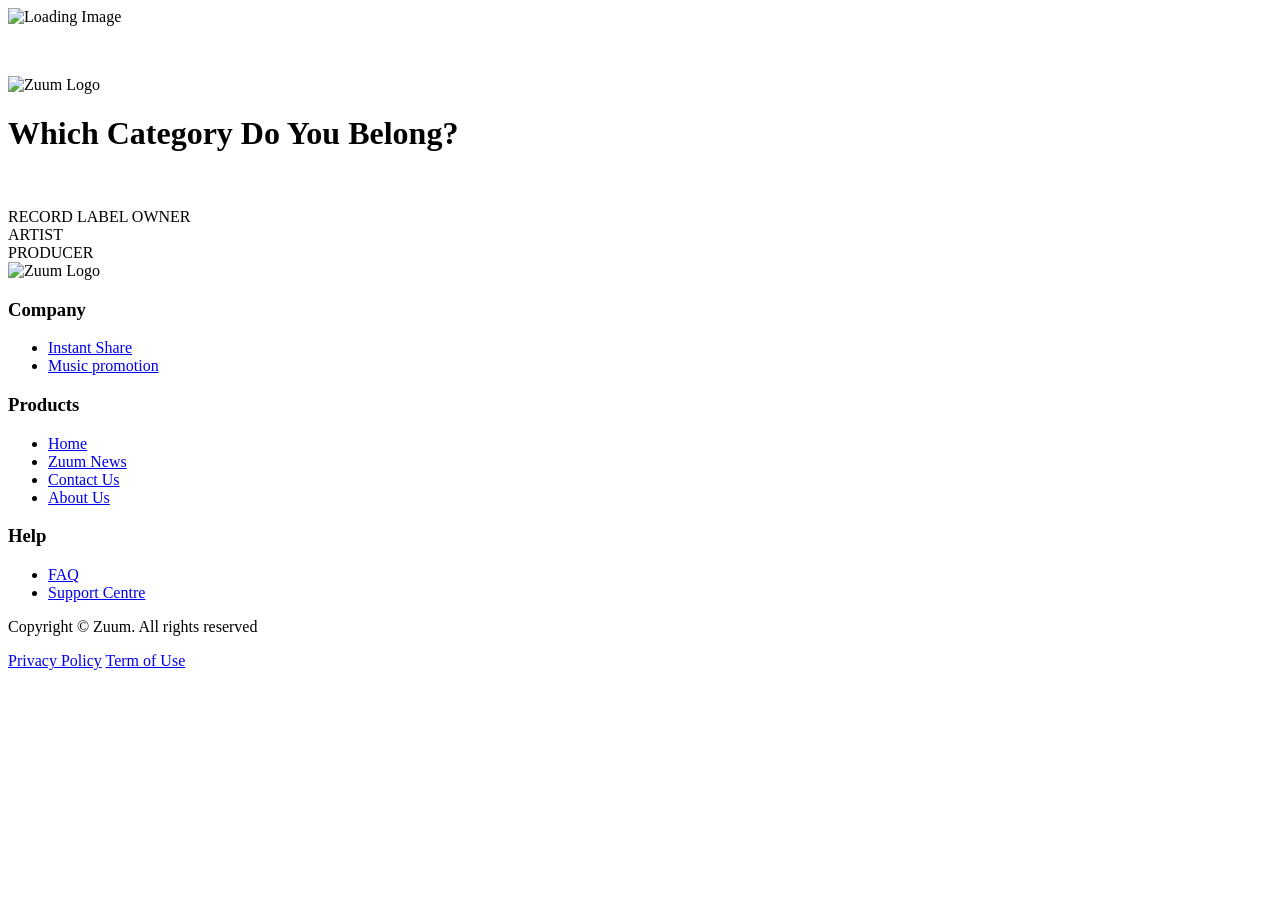
==== getstarted/index.html @ b06dedce "Add files via upload" ====
<!DOCTYPE html>
<html lang="en">
<head>
    <meta charset="UTF-8">
    <meta name="viewport" content="width=device-width, initial-scale=1.0">
    <title>Get Started | ZUUM</title>
    <link rel="stylesheet" href="assets/css/styles.css">
    <link rel="stylesheet" href="assets/css/style.css">
</head>

     <div class="loading-screen" id="loading-screen">
        <div class="loading-animation">
            <div class="progress-bar">
                <div class="progress" id="progress"></div>
            </div>
        </div>
        <img src="assets/img/favicon.png" alt="Loading Image" class="loading-image">
        <b><p style="color: #fff;">Where artist and industry meet</p></b>
    </div>
    <div class="page-content" id="page-content">
        
    <header class="header">
        <div class="logo" >
            <img src="assets/img/favicon.png" alt="Zuum Logo">
            <h1 class="fade-in">Which Category Do You Belong?</h1>
        </div>
    </header>

    <main class="container">
        
        <p class="fade-in" style="color: #fff">Choose your role and begin your journey—artist, producer, or record label owner</p>

        <div class="options">
            <div class="option fade-in">RECORD LABEL OWNER</div>
            <div class="option fade-in">ARTIST</div>
            <div class="option fade-in">PRODUCER</div>
        </div>
    </main>

    <footer>
        <div class="footer-container">
            <div class="footer-logo">
                <img src="assets/img/icon.png" alt="Zuum Logo">
                
            </div>
            <div class="footer-links">
                <div class="footer-column">
                    <h3>Company</h3>
                    <ul>
                        <li><a href="#">Instant Share</a></li>
                        <li><a href="#">Music promotion</a></li>
                    </ul>
                </div>
                <div class="footer-column">
                    <h3>Products</h3>
                    <ul>
                        <li><a href="#">Home</a></li>
                        <li><a href="#">Zuum News</a></li>
                        <li><a href="#">Contact Us</a></li>
                        <li><a href="#">About Us</a></li>
                    </ul>
                </div>
                <div class="footer-column">
                    <h3>Help</h3>
                    <ul>
                        <li><a href="#">FAQ</a></li>
                        <li><a href="#">Support Centre</a></li>
                    </ul>
                </div>
            </div>
        </div>
        <div class="footer-bottom">
            <p>Copyright &copy; <span id="year"></span> Zuum. All rights reserved</p>
            <div class="footer-policy">
                <a href="#">Privacy Policy</a>
                <a href="#">Term of Use</a>
            </div>
        </div>
    </footer>
    </div>
    <script src="assets/js/script.js"></script>
    
</body>
</html>
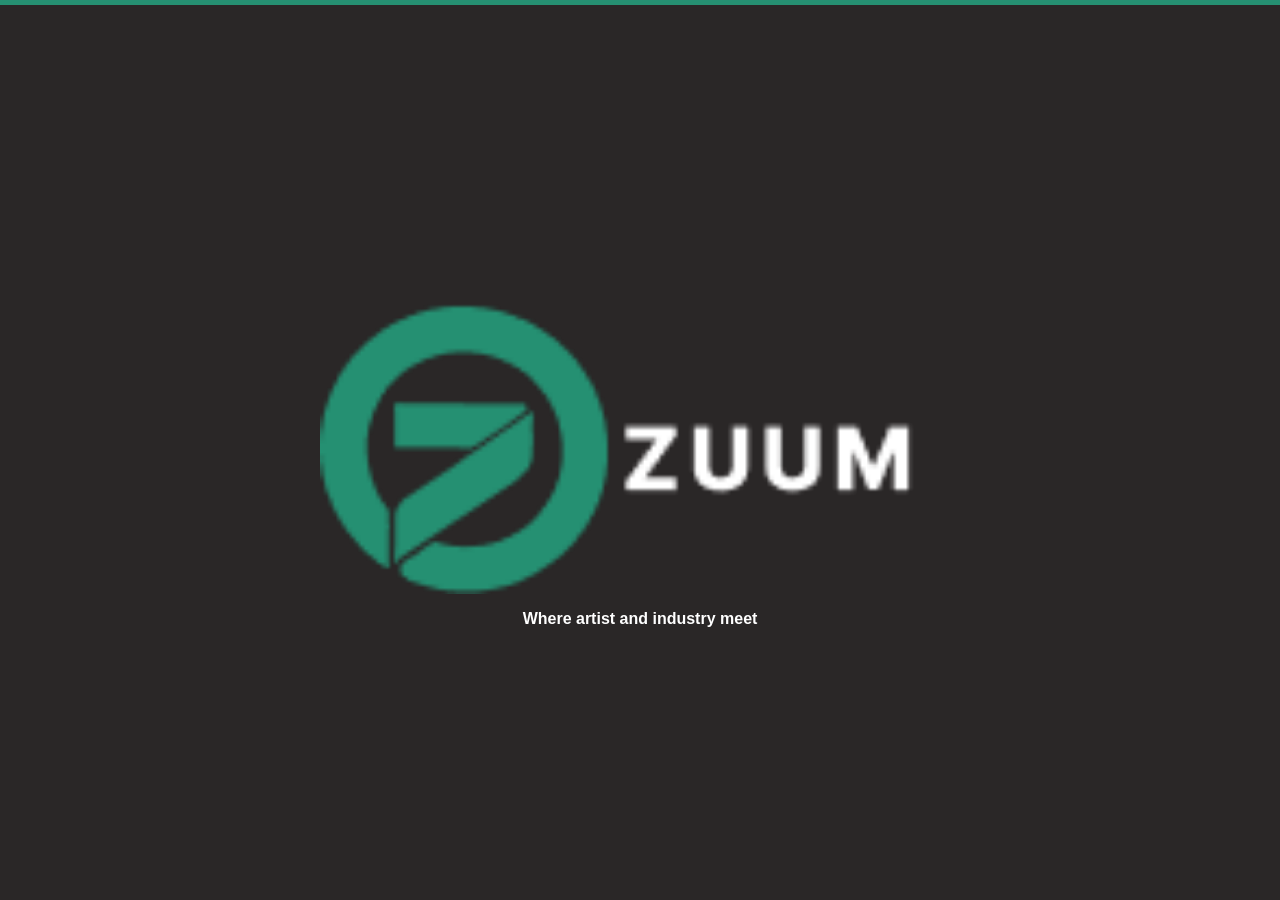
==== commit 519df76d: "Add files via upload" ====
--- a/getstarted/index.html
+++ b/getstarted/index.html
@@ -31,9 +31,9 @@
         <p class="fade-in" style="color: #fff">Choose your role and begin your journey—artist, producer, or record label owner</p>
 
         <div class="options">
-            <div class="option fade-in">RECORD LABEL OWNER</div>
-            <div class="option fade-in">ARTIST</div>
-            <div class="option fade-in">PRODUCER</div>
+            <div class="option fade-in"><a href="../zumm index/index.html" style="color: black; text-decoration: none">RECORD LABEL OWNER</div></a>
+            <div class="option fade-in"><a href="../zumm index/index.html" style="color: black; text-decoration: none">ARTIST</div></a>
+            <div class="option fade-in"><a href="../zumm index/index.html" style="color: black; text-decoration: none">PRODUCER</div></a>
         </div>
     </main>
 
@@ -81,4 +81,4 @@
     <script src="assets/js/script.js"></script>
     
 </body>
-</html>+</html>
--- a/getstarted/assets/css/styles.css
+++ b/getstarted/assets/css/styles.css
@@ -0,0 +1,166 @@
+body {
+    font-family: Arial, sans-serif;
+    margin: 0;
+    padding: 0;
+    text-align: center;
+    
+    color: black;
+}
+
+.header {
+    padding: 20px;
+    background-color: #6FA1E0;
+}
+
+.logo img {
+    width: 100px;
+}
+
+.container {
+    padding: 20px;
+    background: linear-gradient(to bottom, #87CEFA, #2E8B57);
+}
+
+h1 {
+    font-size: 24px;
+    font-weight: bold;
+}
+
+p {
+    font-size: 16px;
+    margin-bottom: 20px;
+}
+
+.options {
+    display: flex;
+    flex-direction: column;
+    gap: 20px;
+    align-items: center;
+}
+
+.option {
+    width: 80%;
+    max-width: 400px;
+    padding: 30px;
+    background-color: white;
+    border-radius: 10px;
+    font-size: 18px;
+    font-weight: bold;
+    text-align: center;
+    cursor: pointer;
+    box-shadow: 2px 2px 10px rgba(0, 0, 0, 0.2);
+    opacity: 0;
+    transform: translateY(50px);
+    transition: opacity 0.8s ease-out, transform 0.8s ease-out;
+}
+
+.option:hover {
+    background-color: #f1f1f1;
+}
+
+
+footer {
+    background-color: #ffffff;
+    padding: 15px 10px;
+    box-shadow: 0 -2px 5px rgba(0, 0, 0, 0.1);
+}
+
+.footer-container {
+    display: flex;
+    flex-direction: column;
+    align-items: center;
+    text-align: center;
+}
+
+.footer-logo {
+    display: flex;
+    font-size: 10px;
+    font-weight: bold;
+    color: #000;
+    margin-bottom: 10px;
+}
+
+.footer-logo img {
+    width: 35px;
+    margin-right: 8px;
+}
+
+.footer-links {
+    display: flex;
+    justify-content: space-between;
+    width: 100%;
+    max-width: 600px;
+    text-align: left;
+}
+
+.footer-column {
+    flex: 1;
+}
+
+.footer-column h3 {
+    font-size: 14px;
+    margin-bottom: 6px;
+    color: #000;
+    font-weight: bold;
+}
+
+.footer-column ul {
+    list-style: none;
+    padding: 0;
+    margin: 0;
+}
+
+.footer-column ul li {
+    margin-bottom: 5px;
+}
+
+.footer-column ul li a {
+    text-decoration: none;
+    color: #333;
+    font-size: 12px;
+}
+
+.footer-column ul li a:hover {
+    color: #007bff;
+}
+
+.footer-bottom {
+    display: flex;
+    flex-direction: column;
+    text-align: center;
+    font-size: 12px;
+    color: #555;
+    margin-top: 10px;
+    border-top: 1px solid #ddd;
+    padding-top: 8px;
+}
+
+.footer-policy {
+    display: flex;
+    justify-content: center;
+    gap: 15px;
+    margin-top: 5px;
+}
+
+.footer-policy a {
+    text-decoration: none;
+    color: #333;
+    font-size: 12px;
+}
+
+.footer-policy a:hover {
+    color: #007bff;
+}
+
+
+/* Scroll Animation */
+.fade-in {
+    opacity: 0;
+    transform: translateY(50px);
+    transition: opacity 0.8s ease-out, transform 0.8s ease-out;
+}
+
+.show {
+    opacity: 1 !important;
+    transform: translateY(0) !important;
+}
--- a/getstarted/assets/css/style.css
+++ b/getstarted/assets/css/style.css
@@ -0,0 +1,52 @@
+.loading-screen {
+    position: fixed;
+    top: 0;
+    left: 0;
+    width: 100%;
+    height: 100%;
+    z-index: 1000;
+    display: flex;
+    justify-content: center;
+    align-items: center;
+    flex-direction: column;
+    background-color: #2a2727;
+}
+
+.loading-animation {
+    position: absolute;
+    top: 0;
+    left: 0;
+    width: 100%;
+}
+
+.progress-bar {
+    width: 100%;
+    height: 5px;
+    background-color: #269072; /* blue */
+}
+
+.progress {
+    width: 100%;
+    height: 5px;
+    background-color: #fff; /* red */
+    animation: progress 5s linear forwards;
+}
+
+@keyframes progress {
+    0% {
+        width: 100%;
+    }
+    100% {
+        width: 0%;
+    }
+}
+
+.loading-image {
+    width: 50%;
+    height: auto;
+    margin-top: 50px;
+}
+
+.page-content {
+    display: none;
+}
